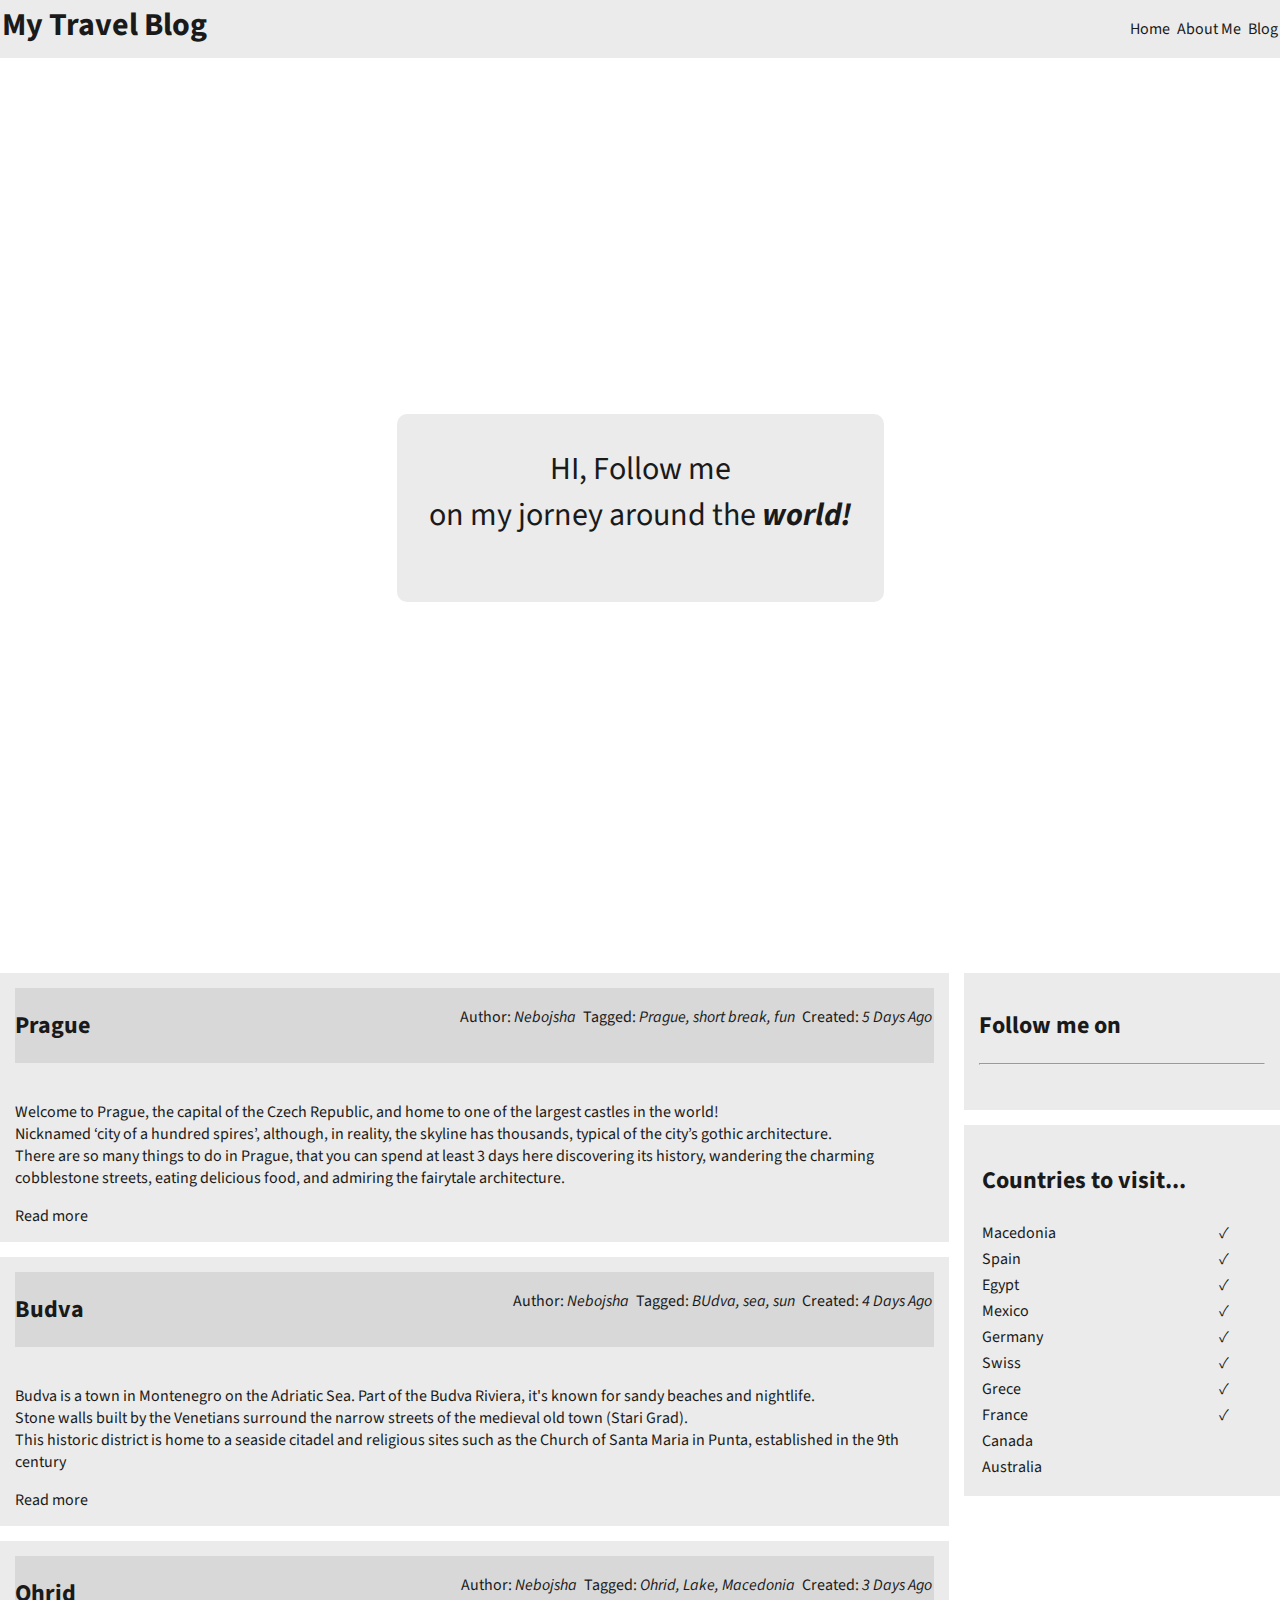
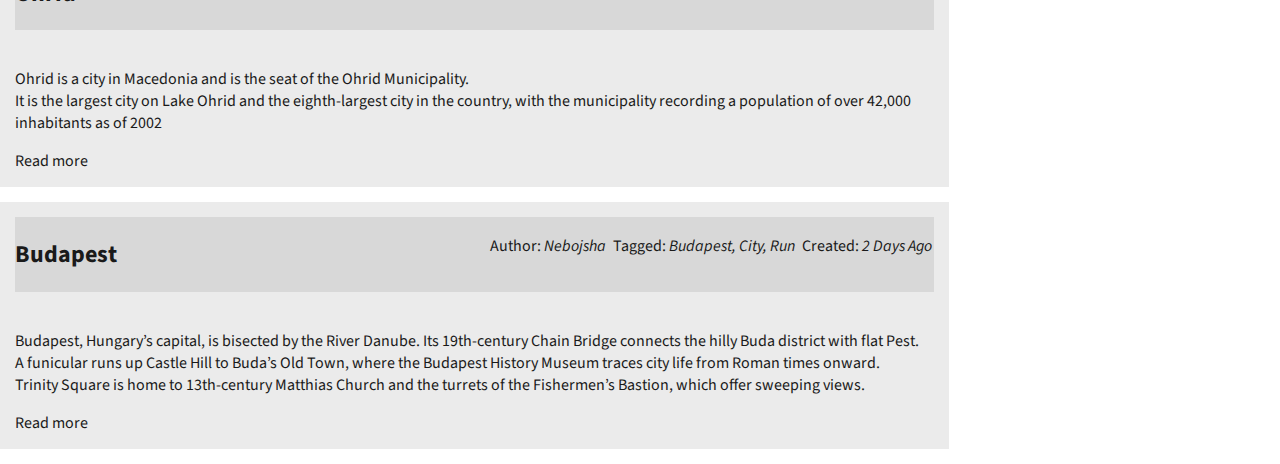
==== blog.html @ 4fc7017a "Add files via upload" ====
<!DOCTYPE html>
<html lang="en">
    <head>
       <meta charset="utf-8">
       <meta name="viewport" content="width=device-width", initial-scale="1.0">
       <title>My travel blog</title>
       <link rel="preconnect" href="https://fonts.googleapis.com">
       <link rel="preconnect" href="https://fonts.gstatic.com" crossorigin>
       <link href="https://fonts.googleapis.com/css2?family=Source+Sans+Pro&display=swap" rel="stylesheet"> 
       <link rel="stylesheet" href="font-awesome/css/all.css">
       <link href="https://unpkg.com/aos@2.3.1/dist/aos.css" rel="stylesheet">
       <link rel="stylesheet" href="style.css">
    </head>
    <body>
        <header class="background">
           <h1>My Travel Blog</h1>  
           <nav>
            <ul>
                <li><a href="index.html">Home</a></li>
                <li><a>About Me</a></li>
                <li><a href="blog.html">Blog</a></li>
            </ul>
           </nav>
        </header>

        <div class="journey-image">
         <a href="blog.html" <p class="journey-text background">HI, Follow me <br>on my jorney around the <strong><em>world!</em></strong></p></a>
        </div>

        <div class="wrapper">
            <main>
                <article class="background">
                    <header>
                        <h2>Prague</h2>
                        <ul>
                            <li>Author: <em>Nebojsha</em></li>
                            <li>Tagged: <em>Prague, short break, fun</em></li>
                            <li>Created: <em>5 Days Ago</em></li>
                        </ul>
                    </header>
                    <section>
                        <div  data-aos="fade-in" data-aos-duration="1000">
                        <img src="images/prague-g577217898_1920.jpg" alt="prague image">
                        </div>
                        <p>Welcome to Prague, the capital of the Czech Republic, and home to one of the largest castles in the world! 
                        <br>Nicknamed ‘city of a hundred spires’, although, in reality, the skyline has thousands, typical of the city’s gothic architecture.
                         <br>There are so many things to do in Prague, that you can spend at least 3 days here discovering its history, wandering the charming cobblestone 
                         streets, eating delicious food, and admiring the fairytale architecture.</p>
                          <a href="">Read more</a>

                    </section>
                </article>
                
                <article class="background">
                    <header>
                        <h2>Budva</h2>
                        <ul>
                            <li>Author: <em>Nebojsha</em></li>
                            <li>Tagged: <em>BUdva, sea, sun</em></li>
                            <li>Created: <em>4 Days Ago</em></li>
                        </ul>
                    </header>
                    <section>
                       
                        <div data-aos="fade-in" data-aos-duration="1000">
                        <img src="images/sea-g88add1919_1920.jpg" alt="prague image">
                        
                    </div>
                        <p>Budva is a town in Montenegro on the Adriatic Sea. Part of the Budva Riviera, it's known for sandy beaches and nightlife. 
                            <br>Stone walls built by the Venetians surround the narrow streets of the medieval old town (Stari Grad).
                            <br> This historic district is home to a seaside citadel and religious sites such as the Church of Santa Maria in Punta, established in the 9th century</p>
                          <a href="">Read more</a>


                    </section>
                </article>

                <article class="background">
                    <header>
                        <h2>Ohrid</h2>
                        <ul>
                            <li>Author: <em>Nebojsha</em></li>
                            <li>Tagged: <em>Ohrid, Lake, Macedonia</em></li>
                            <li>Created: <em>3 Days Ago</em></li>
                        </ul>
                    </header>
                    <section >
                        <div data-aos="fade-in" data-aos-duration="1000">
                             <img src="images/footpath-gbc562c8f1_1920.jpg" alt="prague image">
                        </div>
                        <p>Ohrid is a city in  Macedonia and is the seat of the Ohrid Municipality.
                            <br> It is the largest city on Lake Ohrid and the eighth-largest city in the country, with the municipality recording a population of over 42,000 inhabitants as of 2002</p>
                          <a href="">Read more</a>


                    </section>
                </article>

                <article class="background">
                    <header>
                        <h2>Budapest</h2>
                        <ul>
                            <li>Author: <em>Nebojsha</em></li>
                            <li>Tagged: <em>Budapest, City, Run</em></li>
                            <li>Created: <em>2 Days Ago</em></li>
                        </ul>
                    </header>
                    <section>
                        <div data-aos="fade-in" data-aos-duration="1000">
                        <img src="images/hungary-g419646456_1920.jpg" alt="prague image">
                        </div>
                        <p>Budapest, Hungary’s capital, is bisected by the River Danube. Its 19th-century Chain Bridge connects the hilly 
                            Buda district with flat Pest. <br>A funicular runs up Castle Hill to Buda’s Old Town, 
                            where the Budapest History Museum traces city life from Roman times onward.<br> Trinity Square is home to 13th-century Matthias Church and the turrets of the Fishermen’s
                             Bastion, which offer sweeping views.</p>
                          <a href="">Read more</a>


                    </section>
                </article>

            </main>
            <aside>
                <section class="sidebar-widget background">
                    <h2>Follow me on</h2>
                    <hr>
                    <div class="social">
                        <i class="fa-brands fa-facebook-f fa-2x"></i>
                        <i class="fa-brands fa-instagram fa-2x"></i>
                        <i class="fa-brands fa-square-twitter fa-2x"></i>
                    </div>
                </section>
                <section class="sidebar-widget background">
                    <table>
                        <thead>
                            <tr>
                                <th><h2>Countries to visit...</h2></th>
                            </tr>
                        </thead>
                        <tbody>
                            <tr>
                                <td>Macedonia</td>
                                <td>&#10003;</td>
                            </tr>
                            <tr>
                                <td>Spain</td>
                                <td>&#10003;</td>
                            </tr>
                            <tr>
                                <td>Egypt</td>
                                <td>&#10003;</td>
                            </tr>
                            <tr>
                                <td>Mexico</td>
                                <td>&#10003;</td>
                            </tr>
                            <tr>
                                <td>Germany</td>
                                <td>&#10003;</td>
                            </tr>
                            <tr>
                                <td>Swiss</td>
                                <td>&#10003;</td>
                            </tr>
                            <tr>
                                <td>Grece</td>
                                <td>&#10003;</td>
                            </tr>
                            <tr>
                                <td>France</td>
                                <td>&#10003;</td>
                            </tr>
                            <tr>
                                <td>Canada</td>
                                <td></td>
                            </tr>
                            <tr>
                                <td>Australia</td>
                                <td></td>
                            </tr>
                        </tbody>
                    </table>

                </section>

            </aside>
        </div>
        <script src="https://unpkg.com/aos@2.3.1/dist/aos.js"></script>
        <script>
            AOS.init();
          </script>
    </body>
</html>
---- style.css ----
html{
    font-family: 'Source Sans Pro', sans-serif;
    color:#1a1a1a ;
 }

 .background{
    /*background: #d8d8d8;*/
    background: rgba(216, 216, 216, 0.5);
 }
 
 header{
    text-align: center;
    display: flex;
    flex-direction: column;

 }
 header h1{
    margin: 0;
    padding: 2px;
 }
 
 li{
    list-style: none;
    padding: 2px;
 }
 ul{
    padding: 0;
 }

 .journey-image{
    background: url(images/banner.jpg) no-repeat center center fixed;
    min-height: 100vh;
    background-size: cover;
    display: flex;
    align-items: center;
    justify-content: center;
 }
 .journey-text{
    text-align: center;
    font-size: 2em;
    padding: 1em;
    border-radius: 10px;
 }
 a{
    text-decoration: none;
    color: #1a1a1a;
 }
 .wrapper{
    display: flex;
    flex-direction: column;
 }
 article, .sidebar-widget{
    padding: 15px;
    margin: 15px 0;
 }
 article > header{
    background:#d8d8d8;

 }
 img{
    width: 100%;
 }
 i{
    margin: 0 30px;
 }
a:hover{
    color: black;
    font-weight: 900;

    
}
td:nth-child(2){
    padding-left:30px ;
}

footer {
    text-align: center;
    padding: 0.5px;
    margin: 5px;
    background-color:rgba(216, 216, 216, 0.5);
    color: #1a1a1a;
  }
 @media (min-width:1000px) {
    body{
        max-width: 1600px;
        margin: 0 auto;
    }
    
    
    header{
        flex-direction: row;
    }
    header li{
        display: inline-block;
    }
    header h1,header nav {
        flex: 1;


    }
    header h1{
        text-align: left;
    }
    header nav{
        text-align: right;
        
    }
/*blog*/
.wrapper{
    flex-direction: row;
}

main{
    flex: 3;

}
aside{
    flex: 1;
    margin-left: 15px;
}
article > header {
    justify-content: space-between;

}
    
    
 }
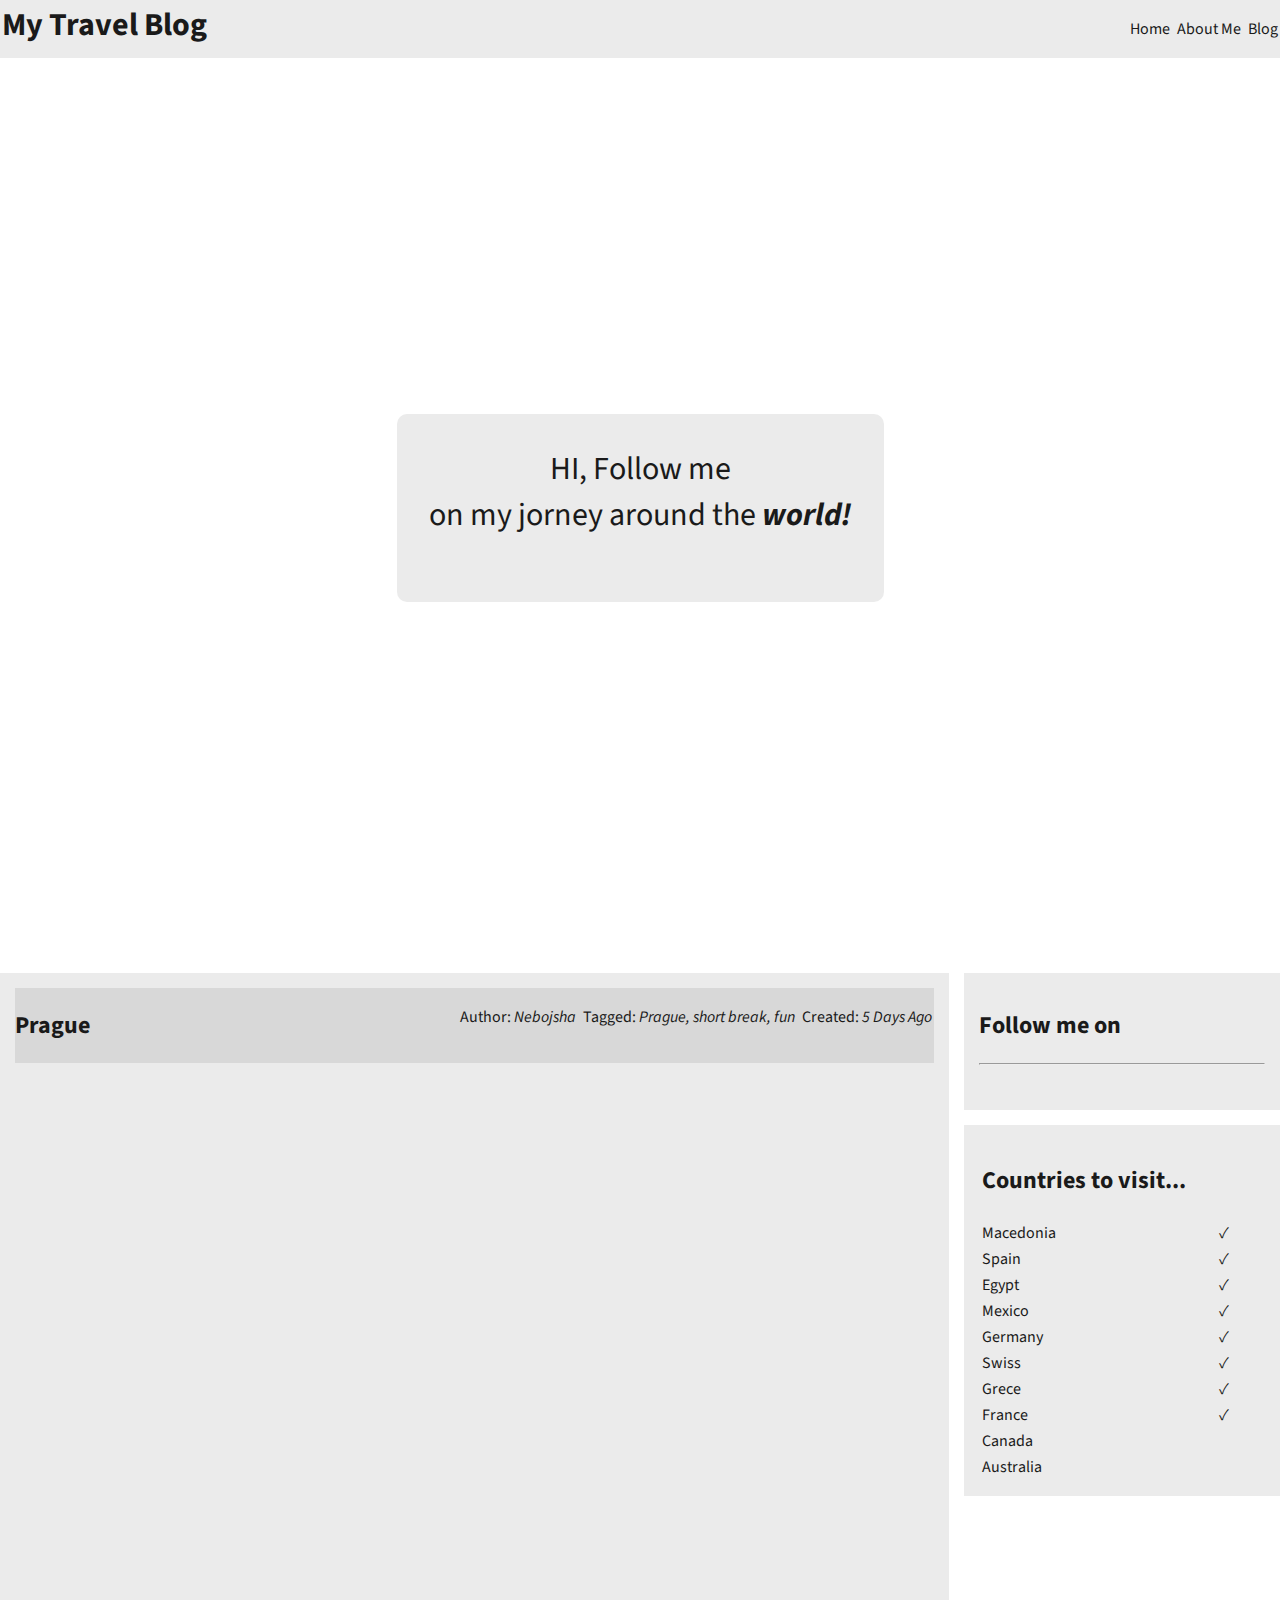
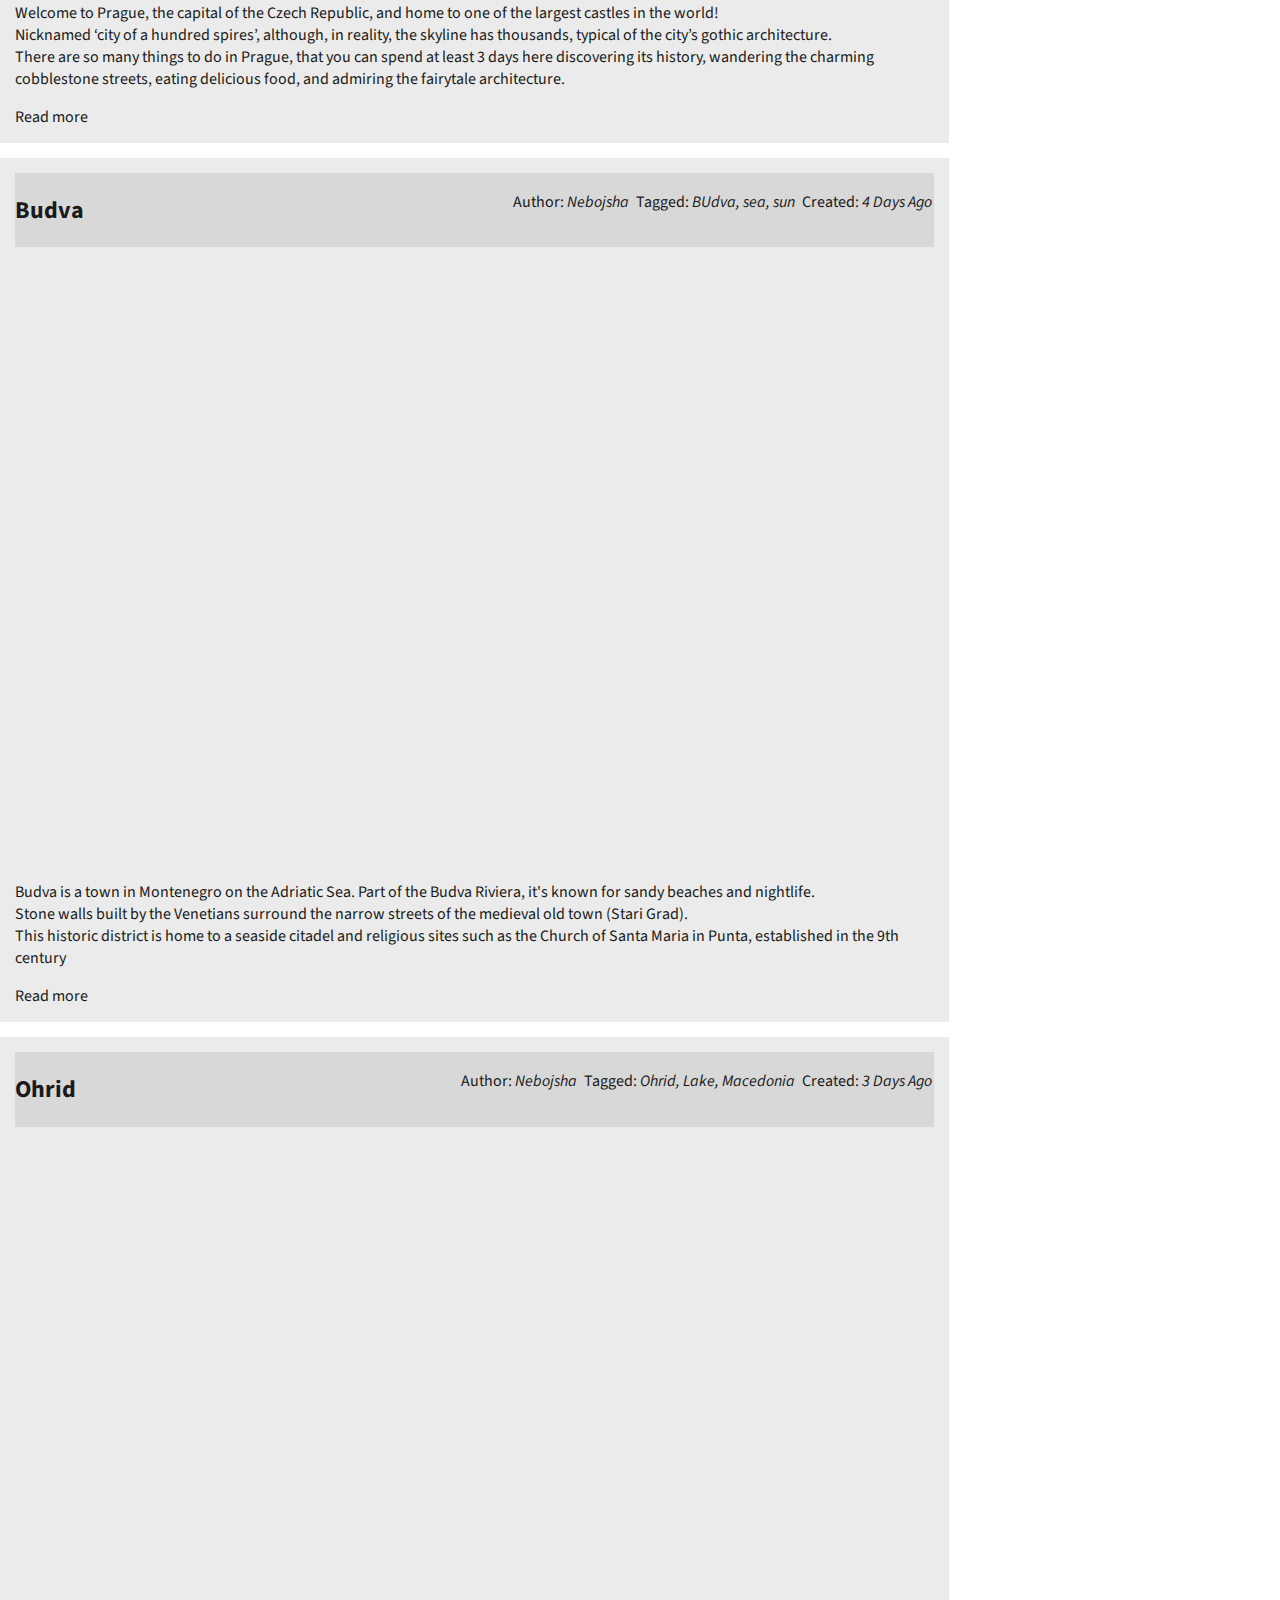
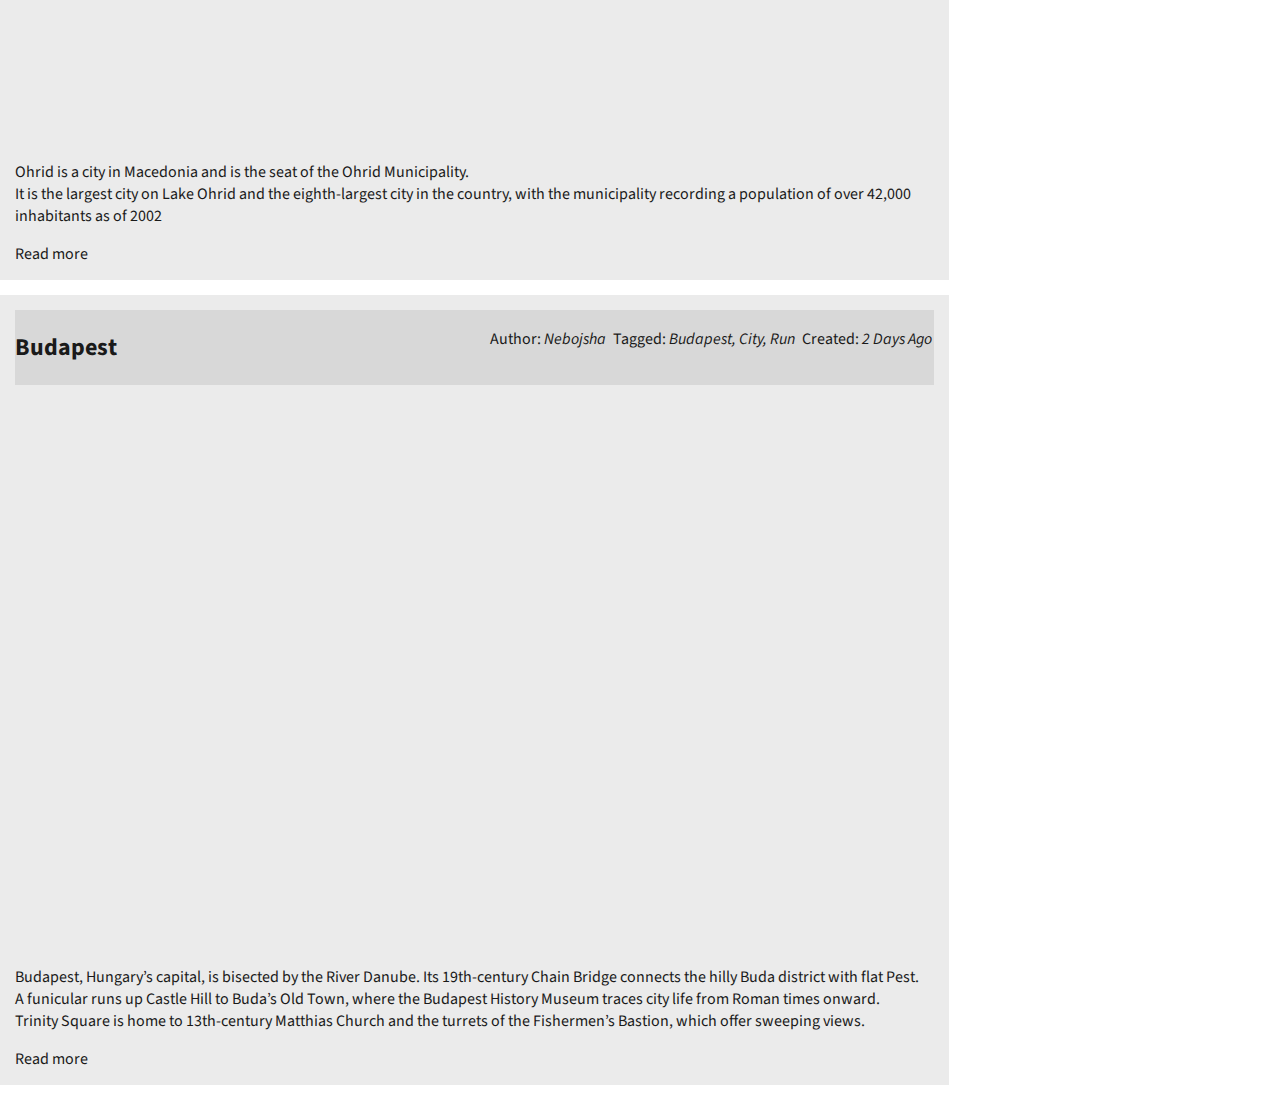
==== commit 2dd0daf7: "Update blog.html" ====
--- a/blog.html
+++ b/blog.html
@@ -40,7 +40,7 @@
                     </header>
                     <section>
                         <div  data-aos="fade-in" data-aos-duration="1000">
-                        <img src="images/prague-g577217898_1920.jpg" alt="prague image">
+                        <img src="prague-g577217898_1920.jpg" alt="prague image">
                         </div>
                         <p>Welcome to Prague, the capital of the Czech Republic, and home to one of the largest castles in the world! 
                         <br>Nicknamed ‘city of a hundred spires’, although, in reality, the skyline has thousands, typical of the city’s gothic architecture.
@@ -63,7 +63,7 @@
                     <section>
                        
                         <div data-aos="fade-in" data-aos-duration="1000">
-                        <img src="images/sea-g88add1919_1920.jpg" alt="prague image">
+                        <img src="sea-g88add1919_1920.jpg" alt="prague image">
                         
                     </div>
                         <p>Budva is a town in Montenegro on the Adriatic Sea. Part of the Budva Riviera, it's known for sandy beaches and nightlife. 
@@ -86,7 +86,7 @@
                     </header>
                     <section >
                         <div data-aos="fade-in" data-aos-duration="1000">
-                             <img src="images/footpath-gbc562c8f1_1920.jpg" alt="prague image">
+                             <img src="footpath-gbc562c8f1_1920.jpg" alt="prague image">
                         </div>
                         <p>Ohrid is a city in  Macedonia and is the seat of the Ohrid Municipality.
                             <br> It is the largest city on Lake Ohrid and the eighth-largest city in the country, with the municipality recording a population of over 42,000 inhabitants as of 2002</p>
@@ -107,7 +107,7 @@
                     </header>
                     <section>
                         <div data-aos="fade-in" data-aos-duration="1000">
-                        <img src="images/hungary-g419646456_1920.jpg" alt="prague image">
+                        <img src="hungary-g419646456_1920.jpg" alt="prague image">
                         </div>
                         <p>Budapest, Hungary’s capital, is bisected by the River Danube. Its 19th-century Chain Bridge connects the hilly 
                             Buda district with flat Pest. <br>A funicular runs up Castle Hill to Buda’s Old Town, 
@@ -190,4 +190,4 @@
             AOS.init();
           </script>
     </body>
-</html>+</html>
